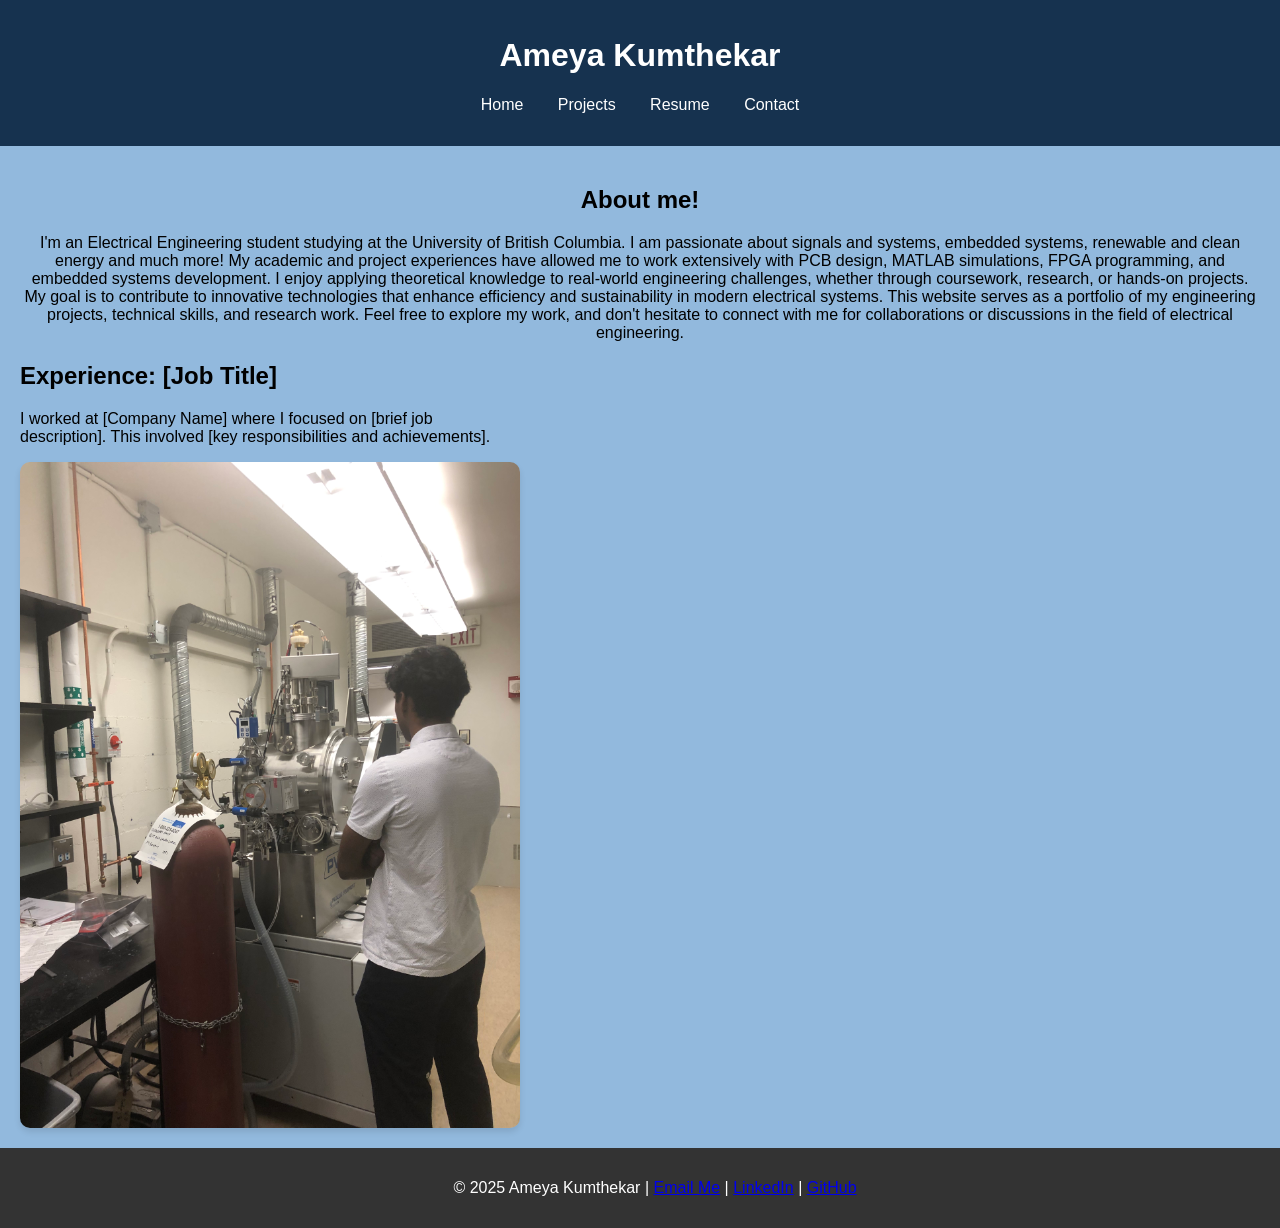
==== index.html @ 2d50091c "Update index.html" ====
<!DOCTYPE html>
<html lang="en">
<head>
    <meta charset="UTF-8">
    <meta name="viewport" content="width=device-width, initial-scale=1.0">
    <title>Ameya Kumthekar</title>
    <link rel="stylesheet" href="styles.css">
</head>
<body>
    <div id="navbar-container"></div>
<script src="script.js"></script>

    <main>
        <h2>About me!</h2>
        <p>I'm an Electrical Engineering student studying at the University of British Columbia. I am passionate about signals and systems, embedded systems, renewable and clean energy and much more! 
            My academic and project experiences have allowed me to work extensively with PCB design, MATLAB simulations, FPGA programming, and embedded systems development. I enjoy applying theoretical 
            knowledge to real-world engineering challenges, whether through coursework, research, or hands-on projects. My goal is to contribute to innovative technologies that enhance efficiency and sustainability in modern electrical systems.
        This website serves as a portfolio of my engineering projects, technical skills, and research work. Feel free to explore my work, and don't hesitate to connect with me for collaborations or discussions in the field of electrical engineering.</p>

    <div class="content-container">
        <div class="job-description">
            <h2>Experience: [Job Title]</h2>
            <p>I worked at [Company Name] where I focused on [brief job description]. 
               This involved [key responsibilities and achievements].</p>
        </div>

        <div class="slideshow-container">
            <img class="slide" src="IMG_4721.jpg" alt="Project 1">
            <img class="slide" src="IMG_6872.jpg" alt="Project 2">
            <img class="slide" src="IMG_7041.jpg" alt="Project 3">
            <img class="slide" src="FullSizeRender.jpg" alt="Project 3">
        </div>
    </div>


    </main>
    <footer>
    <p>&copy; 2025 Ameya Kumthekar | <a href="mailto:ameyakumthekar@gmail.com">Email Me</a> | 
        <a href="https://www.linkedin.com/in/ameya-kumthekar-7a590629b/" target="_blank">LinkedIn</a> | 
        <a href="https://github.com/Ameya-K0" target="_blank">GitHub</a>
    </p>
</footer>

</body>
</html>
---- styles.css ----
body {
    font-family: Arial, sans-serif;
    margin: 0;
    padding: 0;
    background-color: #92B9DD;
}

header {
    background: #16324F;
    color: white;
    padding: 1rem;
    text-align: center;
}

nav ul {
    list-style: none;
    padding: 0;
}

nav ul li {
    display: inline;
    margin: 0 15px;
}

nav ul li a {
    color: white;
    text-decoration: none;
}

main {
    padding: 20px;
    text-align: center;
}
.project {
    background: white;
    padding: 20px;
    margin: 20px auto;
    width: 80%;
    border-radius: 10px;
    box-shadow: 0px 4px 6px rgba(0, 0, 0, 0.1);
}

.project h2 {
    color: #333;
}

.project a {
    display: inline-block;
    margin-top: 10px;
    padding: 8px 12px;
    background: #007bff;
    color: white;
    text-decoration: none;
    border-radius: 5px;
}

.project a:hover {
    background: #0056b3;
}

.resume-button {
    display: inline-block;
    padding: 10px 15px;
    margin-top: 20px;
    background: #007bff;
    color: white;
    text-decoration: none;
    border-radius: 5px;
    font-size: 16px;
}

//styles for contact
.contact-info p {
    font-size: 18px;
}

.contact-info a {
    color: #007bff;
    text-decoration: none;
}

.contact-info a:hover {
    text-decoration: underline;
}

form {
    width: 60%;
    margin: 20px auto;
    display: flex;
    flex-direction: column;
}

label {
    font-weight: bold;
    margin-top: 10px;
}

input, textarea {
    width: 100%;
    padding: 8px;
    margin-top: 5px;
    border: 1px solid #ccc;
    border-radius: 5px;
}

button {
    margin-top: 10px;
    padding: 10px;
    background: #007bff;
    color: white;
    border: none;
    border-radius: 5px;
    cursor: pointer;
}

button:hover {
    background: #0056b3;
}


.resume-button:hover {
    background: #0056b3;
}
//footer
/* Ensure the page takes full height */
html, body {
    height: 100%;
    margin: 0;
    padding: 0;
    display: flex;
    flex-direction: column;
}

/* Make the main content push footer down */
main {
    flex: 1; /* This pushes the footer to the bottom */
}

/* Footer Styling */
footer {
    background: #333;
    color: white;
    text-align: center;
    padding: 15px;
    width: 100%;
}
//slideshow
/* Ensure the text and images are side by side */
.content-container {
    display: flex;
    align-items: center;
    justify-content: center;
    flex-wrap: wrap;
    gap: 40px; /* Adds spacing between text and images */
    margin: 40px;
}

/* Ensure the job description stays at 40% of the width */
.job-description {
    flex: 1;
    max-width: 40%;
    text-align: left;
}

/* Make sure the slideshow takes up 50% of the space */
.slideshow-container {
    flex: 1;
    max-width: 50%;
    text-align: center;
}

/* Slideshow Image Styling */
.slide {
    width: 100%;
    max-width: 500px;
    display: none; /* Hide all images initially */
    border-radius: 10px;
    box-shadow: 0px 4px 6px rgba(0, 0, 0, 0.1);
}

/* Show the first image */
.slide:first-child {
    display: block;
}
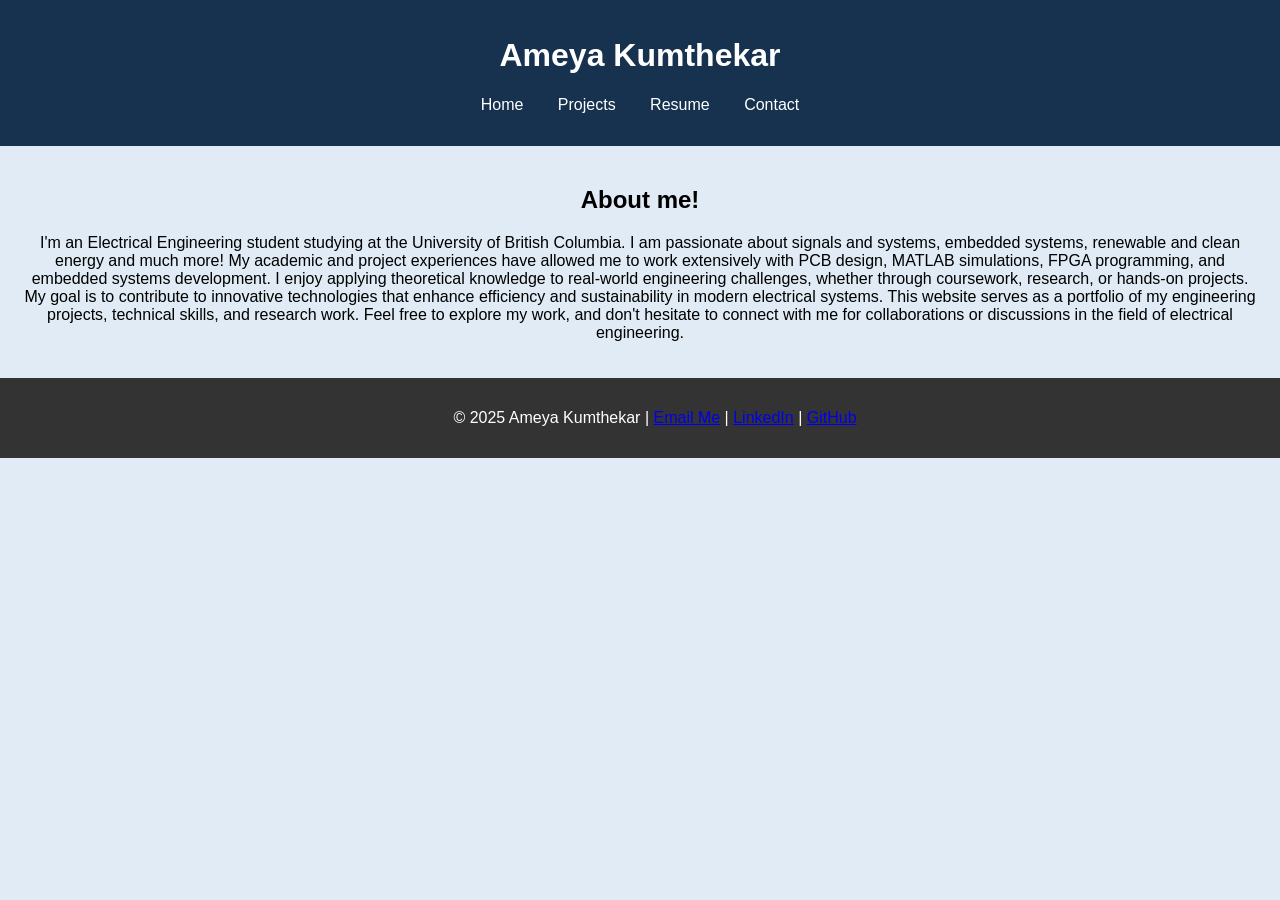
==== commit f55e945a: "Update index.html" ====
--- a/index.html
+++ b/index.html
@@ -17,20 +17,6 @@
             knowledge to real-world engineering challenges, whether through coursework, research, or hands-on projects. My goal is to contribute to innovative technologies that enhance efficiency and sustainability in modern electrical systems.
         This website serves as a portfolio of my engineering projects, technical skills, and research work. Feel free to explore my work, and don't hesitate to connect with me for collaborations or discussions in the field of electrical engineering.</p>
 
-    <div class="content-container">
-        <div class="job-description">
-            <h2>Experience: [Job Title]</h2>
-            <p>I worked at [Company Name] where I focused on [brief job description]. 
-               This involved [key responsibilities and achievements].</p>
-        </div>
-
-        <div class="slideshow-container">
-            <img class="slide" src="IMG_4721.jpg" alt="Project 1">
-            <img class="slide" src="IMG_6872.jpg" alt="Project 2">
-            <img class="slide" src="IMG_7041.jpg" alt="Project 3">
-            <img class="slide" src="FullSizeRender.jpg" alt="Project 3">
-        </div>
-    </div>
 
 
     </main>
--- a/styles.css
+++ b/styles.css
@@ -2,7 +2,7 @@
     font-family: Arial, sans-serif;
     margin: 0;
     padding: 0;
-    background-color: #92B9DD;
+    background-color: #E0EBF5;
 }
 
 header {
@@ -144,41 +144,4 @@
     padding: 15px;
     width: 100%;
 }
-//slideshow
-/* Ensure the text and images are side by side */
-.content-container {
-    display: flex;
-    align-items: center;
-    justify-content: center;
-    flex-wrap: wrap;
-    gap: 40px; /* Adds spacing between text and images */
-    margin: 40px;
-}
 
-/* Ensure the job description stays at 40% of the width */
-.job-description {
-    flex: 1;
-    max-width: 40%;
-    text-align: left;
-}
-
-/* Make sure the slideshow takes up 50% of the space */
-.slideshow-container {
-    flex: 1;
-    max-width: 50%;
-    text-align: center;
-}
-
-/* Slideshow Image Styling */
-.slide {
-    width: 100%;
-    max-width: 500px;
-    display: none; /* Hide all images initially */
-    border-radius: 10px;
-    box-shadow: 0px 4px 6px rgba(0, 0, 0, 0.1);
-}
-
-/* Show the first image */
-.slide:first-child {
-    display: block;
-}
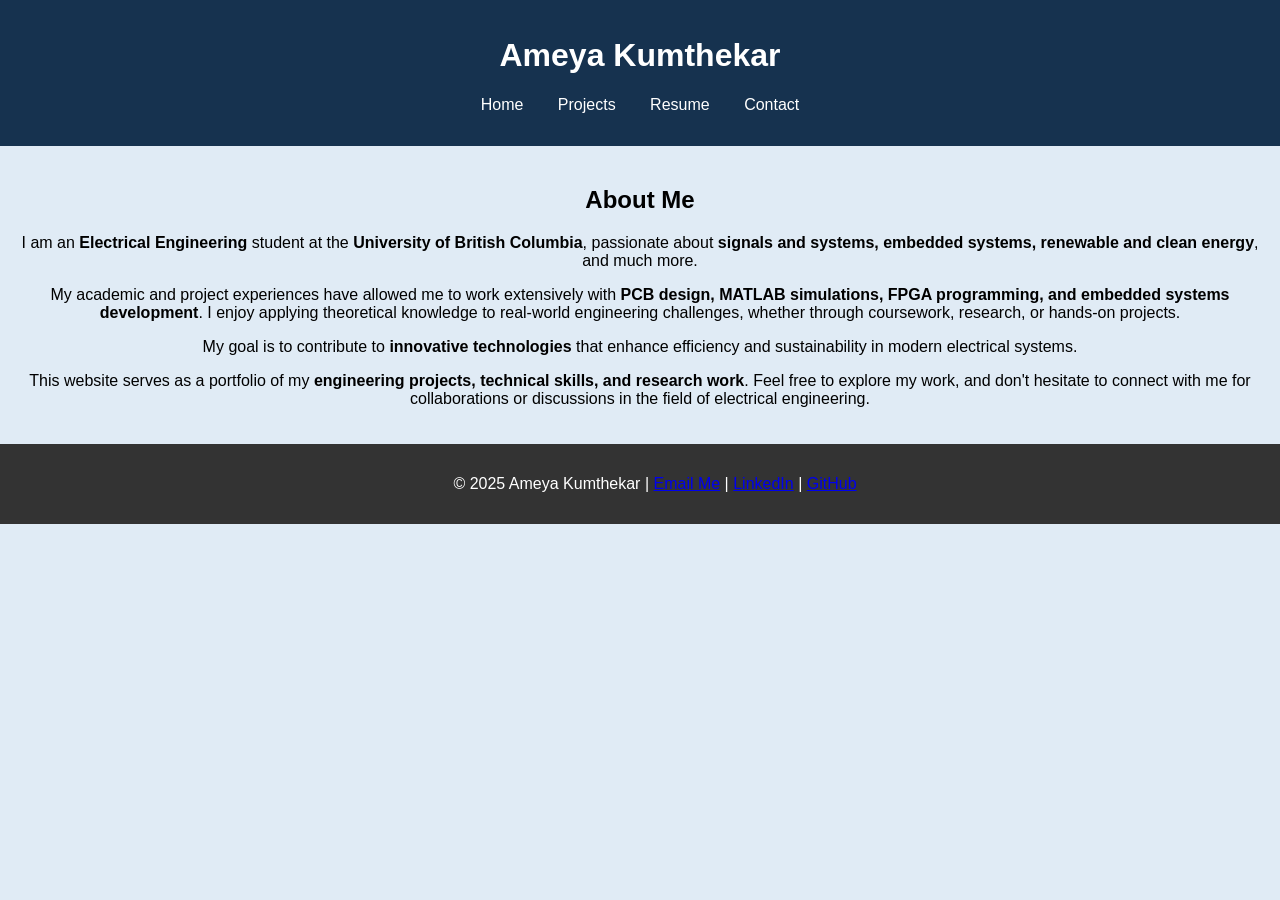
==== commit 6b1c88a8: "Update index.html" ====
--- a/index.html
+++ b/index.html
@@ -11,13 +11,24 @@
 <script src="script.js"></script>
 
     <main>
-        <h2>About me!</h2>
-        <p>I'm an Electrical Engineering student studying at the University of British Columbia. I am passionate about signals and systems, embedded systems, renewable and clean energy and much more! 
-            My academic and project experiences have allowed me to work extensively with PCB design, MATLAB simulations, FPGA programming, and embedded systems development. I enjoy applying theoretical 
-            knowledge to real-world engineering challenges, whether through coursework, research, or hands-on projects. My goal is to contribute to innovative technologies that enhance efficiency and sustainability in modern electrical systems.
-        This website serves as a portfolio of my engineering projects, technical skills, and research work. Feel free to explore my work, and don't hesitate to connect with me for collaborations or discussions in the field of electrical engineering.</p>
+        <div class="about-me">
+    <h2>About Me</h2>
+    <p>
+        I am an <strong>Electrical Engineering</strong> student at the <strong>University of British Columbia</strong>, passionate about <strong>signals and systems, embedded systems, renewable and clean energy</strong>, and much more.
+    </p>
 
+    <p>
+        My academic and project experiences have allowed me to work extensively with <strong>PCB design, MATLAB simulations, FPGA programming, and embedded systems development</strong>. I enjoy applying theoretical knowledge to real-world engineering challenges, whether through coursework, research, or hands-on projects.
+    </p>
 
+    <p>
+        My goal is to contribute to <strong>innovative technologies</strong> that enhance efficiency and sustainability in modern electrical systems.
+    </p>
+
+    <p>
+        This website serves as a portfolio of my <strong>engineering projects, technical skills, and research work</strong>. Feel free to explore my work, and don't hesitate to connect with me for collaborations or discussions in the field of electrical engineering.
+    </p>
+</div>
 
     </main>
     <footer>
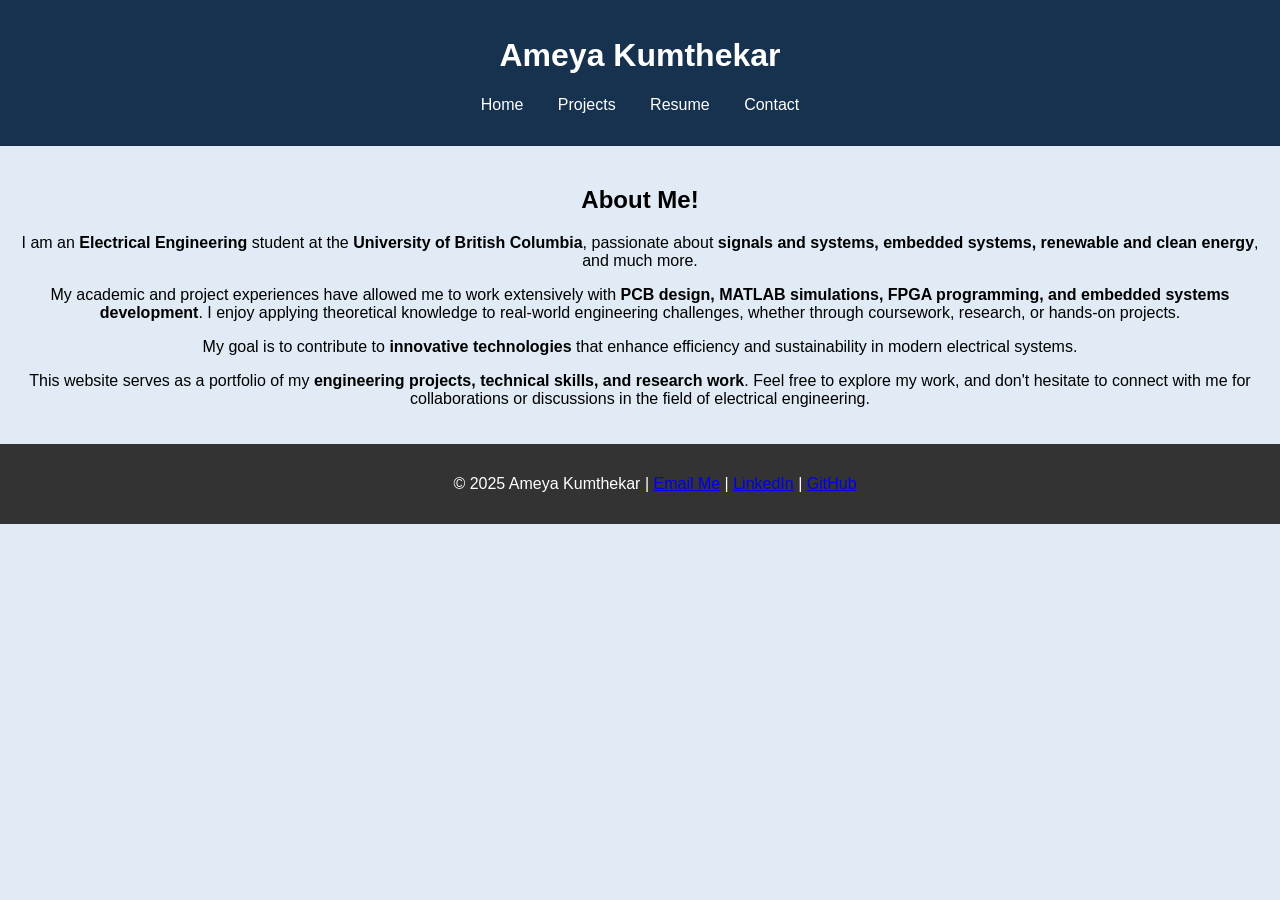
==== commit 65a70ccc: "Update index.html" ====
--- a/index.html
+++ b/index.html
@@ -12,7 +12,7 @@
 
     <main>
         <div class="about-me">
-    <h2>About Me</h2>
+    <h2>About Me!</h2>
     <p>
         I am an <strong>Electrical Engineering</strong> student at the <strong>University of British Columbia</strong>, passionate about <strong>signals and systems, embedded systems, renewable and clean energy</strong>, and much more.
     </p>
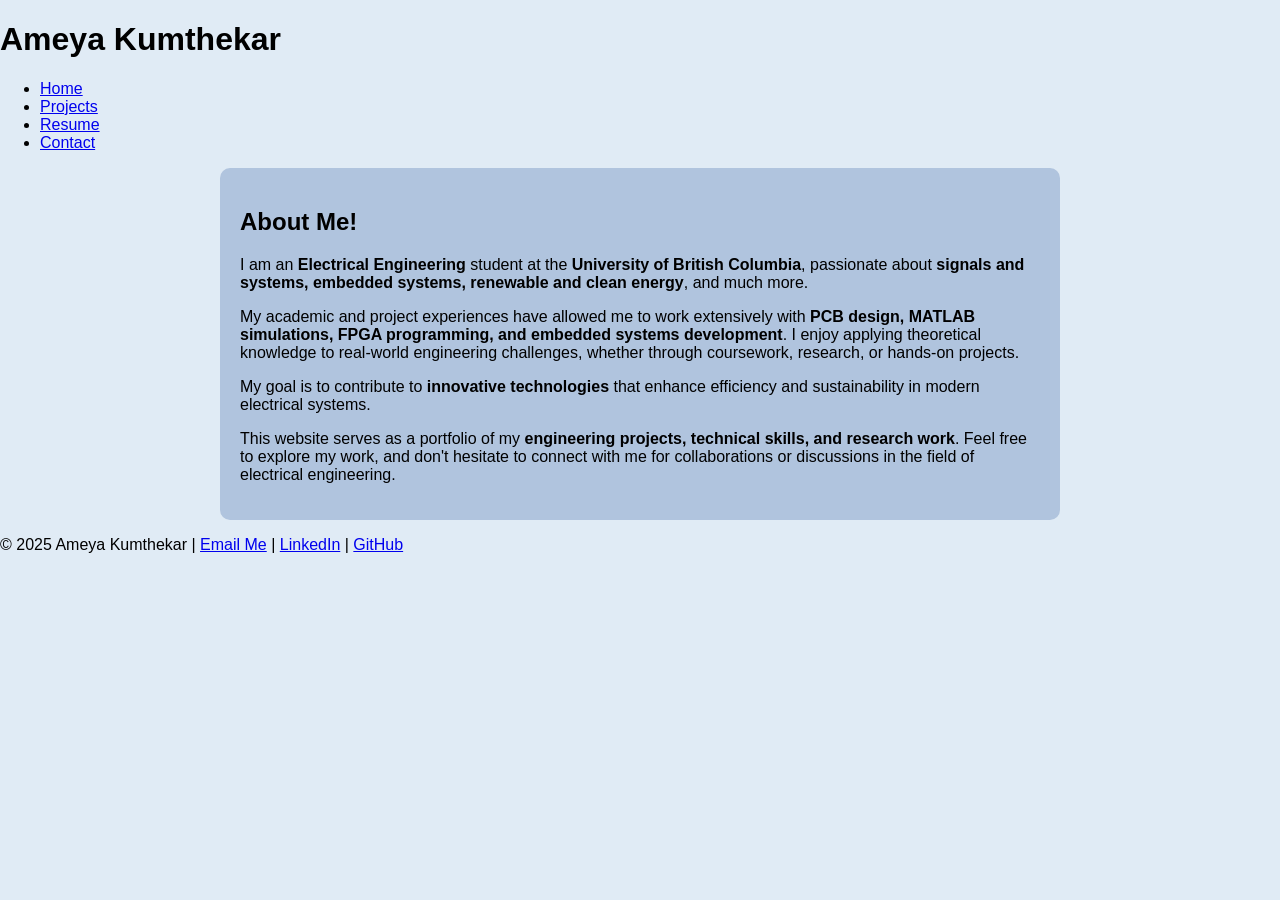
==== commit e9b24de0: "Update index.html" ====
--- a/index.html
+++ b/index.html
@@ -11,7 +11,7 @@
 <script src="script.js"></script>
 
     <main>
-        <div class="about-me">
+        <div class="about-container">
     <h2>About Me!</h2>
     <p>
         I am an <strong>Electrical Engineering</strong> student at the <strong>University of British Columbia</strong>, passionate about <strong>signals and systems, embedded systems, renewable and clean energy</strong>, and much more.
--- a/styles.css
+++ b/styles.css
@@ -4,7 +4,13 @@
     padding: 0;
     background-color: #E0EBF5;
 }
-
+.about-container {
+    max-width: 800px;  /* Adjust width as needed */
+    margin: 0 auto;    /* Centers the section */
+    padding: 20px;     /* Adds spacing inside */
+    background-color: #B0C4DE; /* Light blue background (same as before) */
+    border-radius: 10px; /* Rounded corners for a cleaner look */
+    text-ali
 header {
     background: #16324F;
     color: white;
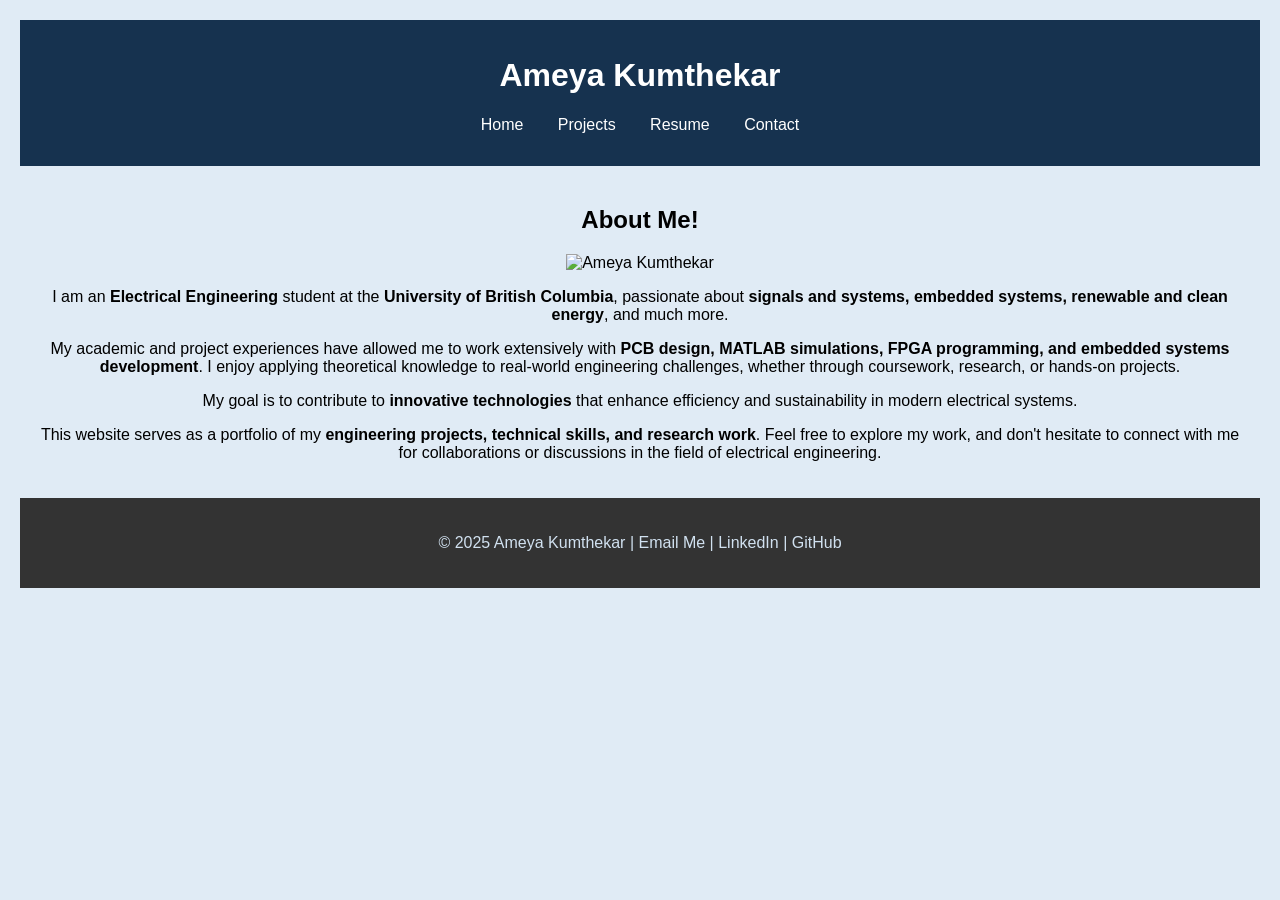
==== commit af9793fc: "Update index.html" ====
--- a/index.html
+++ b/index.html
@@ -13,6 +13,12 @@
     <main>
         <div class="about-container">
     <h2>About Me!</h2>
+    
+    <!-- Profile Picture -->
+    <div class="profile-image-container">
+        <img src="images/profile.jpg" alt="Ameya Kumthekar" class="profile-image">
+    </div>
+
     <p>
         I am an <strong>Electrical Engineering</strong> student at the <strong>University of British Columbia</strong>, passionate about <strong>signals and systems, embedded systems, renewable and clean energy</strong>, and much more.
     </p>
@@ -30,6 +36,7 @@
     </p>
 </div>
 
+
     </main>
     <footer>
     <p>&copy; 2025 Ameya Kumthekar | <a href="mailto:ameyakumthekar@gmail.com">Email Me</a> | 
--- a/styles.css
+++ b/styles.css
@@ -1,20 +1,15 @@
 body {
     font-family: Arial, sans-serif;
-    margin: 0;
-    padding: 0;
+    margin: 0 auto;
+    padding: 20px;
+
     background-color: #E0EBF5;
 }
-.about-container {
-    max-width: 800px;  /* Adjust width as needed */
-    margin: 0 auto;    /* Centers the section */
-    padding: 20px;     /* Adds spacing inside */
-    background-color: #B0C4DE; /* Light blue background (same as before) */
-    border-radius: 10px; /* Rounded corners for a cleaner look */
-    text-ali
 header {
     background: #16324F;
     color: white;
     padding: 1rem;
+    max-width: 100%;
     text-align: center;
 }
 
@@ -133,6 +128,7 @@
     height: 100%;
     margin: 0;
     padding: 0;
+    max-width: 1600px;
     display: flex;
     flex-direction: column;
 }
@@ -143,11 +139,103 @@
 }
 
 /* Footer Styling */
+/* Footer Styling */
 footer {
     background: #333;
-    color: white;
-    text-align: center;
-    padding: 15px;
+    color: #D1E1F0; /* Change text color to D1E1F0 */
+    text-align: center;
+    padding: 20px 0; /* Increase vertical padding */
     width: 100%;
-}
-
+    min-height: 50px; /* Ensures proper height */
+    display: flex;
+    align-items: center; /* Centers content vertically */
+    justify-content: center; /* Centers content horizontally */
+    font-size: 16px; /* Increase readability */
+}
+
+/* Ensure footer links are always #D1E1F0 */
+footer a {
+    color: #D1E1F0 !important;  /* Force color for links */
+    text-decoration: none; /* Remove underline */
+}
+
+/* Change link color on hover */
+footer a:hover {
+    text-decoration: underline;
+    color: #B0C4DE; /* Slightly lighter blue when hovering */
+}
+
+/* Prevent visited links from turning purple */
+footer a:visited {
+    color: #D1E1F0 !important;
+}
+
+//Slideshow
+/* Slideshow container */
+.slideshow-container {
+    position: relative;
+    max-width: 600px;  /* Adjust width as needed */
+    margin: auto;
+    text-align: center;
+}
+
+/* Slideshow Images */
+.slide-image {
+    width: 50%;  /* Adjust image size */
+    max-height: 300px; /* Set max height to avoid large images */
+    object-fit: contain; /* Ensures images maintain aspect ratio */
+    border-radius: 10px;
+    box-shadow: 0px 4px 6px rgba(0, 0, 0, 0.1);
+}
+
+/* Ensure all slides are hidden by default */
+.slide {
+    display: none;
+}
+
+/* Only display the first slide on load */
+.slide:first-child {
+    display: block;
+}
+
+/* Navigation Arrows */
+.prev, .next {
+    position: absolute;
+    top: 50%;
+    transform: translateY(-50%);
+    font-size: 24px;
+    font-weight: bold;
+    color: white;
+    background-color: rgba(0, 0, 0, 0.5);
+    padding: 10px;
+    border-radius: 5px;
+    cursor: pointer;
+    transition: 0.3s;
+    user-select: none;
+}
+
+/* Move arrows closer to the images */
+.prev {
+    left: 50px; /* Adjust for better positioning */
+}
+
+.next {
+    right: 10px; /* Adjust for better positioning */
+}
+
+/* Hover effect */
+.prev:hover, .next:hover {
+    background-color: rgba(0, 0, 0, 0.8);
+}
+
+/* Add fade animation */
+.fade {
+    animation: fadeEffect 1s ease-in-out;
+}
+
+
+
+@keyframes fadeEffect {
+    from { opacity: 0.4; }
+    to { opacity: 1; }
+}
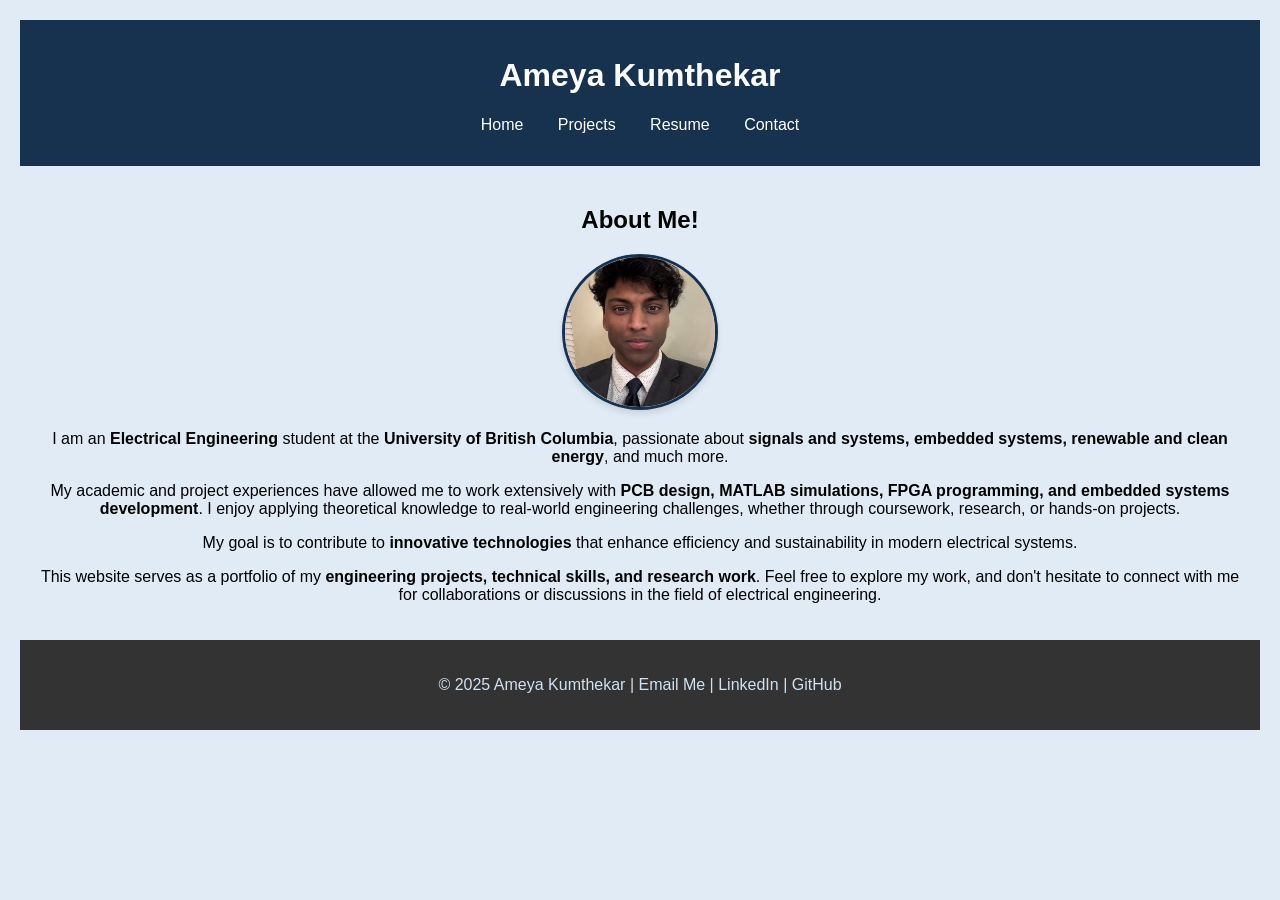
==== commit ac9af38f: "Update index.html" ====
--- a/index.html
+++ b/index.html
@@ -16,7 +16,7 @@
     
     <!-- Profile Picture -->
     <div class="profile-image-container">
-        <img src="images/profile.jpg" alt="Ameya Kumthekar" class="profile-image">
+        <img src="IMG_7913.jpg" alt="Ameya Kumthekar" class="profile-image">
     </div>
 
     <p>
--- a/styles.css
+++ b/styles.css
@@ -239,3 +239,20 @@
     from { opacity: 0.4; }
     to { opacity: 1; }
 }
+
+/* Profile Image Container */
+.profile-image-container {
+    text-align: center;
+    margin-bottom: 15px;
+}
+
+/* Profile Image Styling */
+.profile-image {
+    width: 150px;  /* Adjust size as needed */
+    height: 150px;
+    border-radius: 50%; /* Makes it circular */
+    object-fit: cover; /* Ensures proper cropping */
+    border: 3px solid #16324F; /* Adds a nice border */
+    box-shadow: 0px 4px 6px rgba(0, 0, 0, 0.1); /* Adds a slight shadow */
+}
+
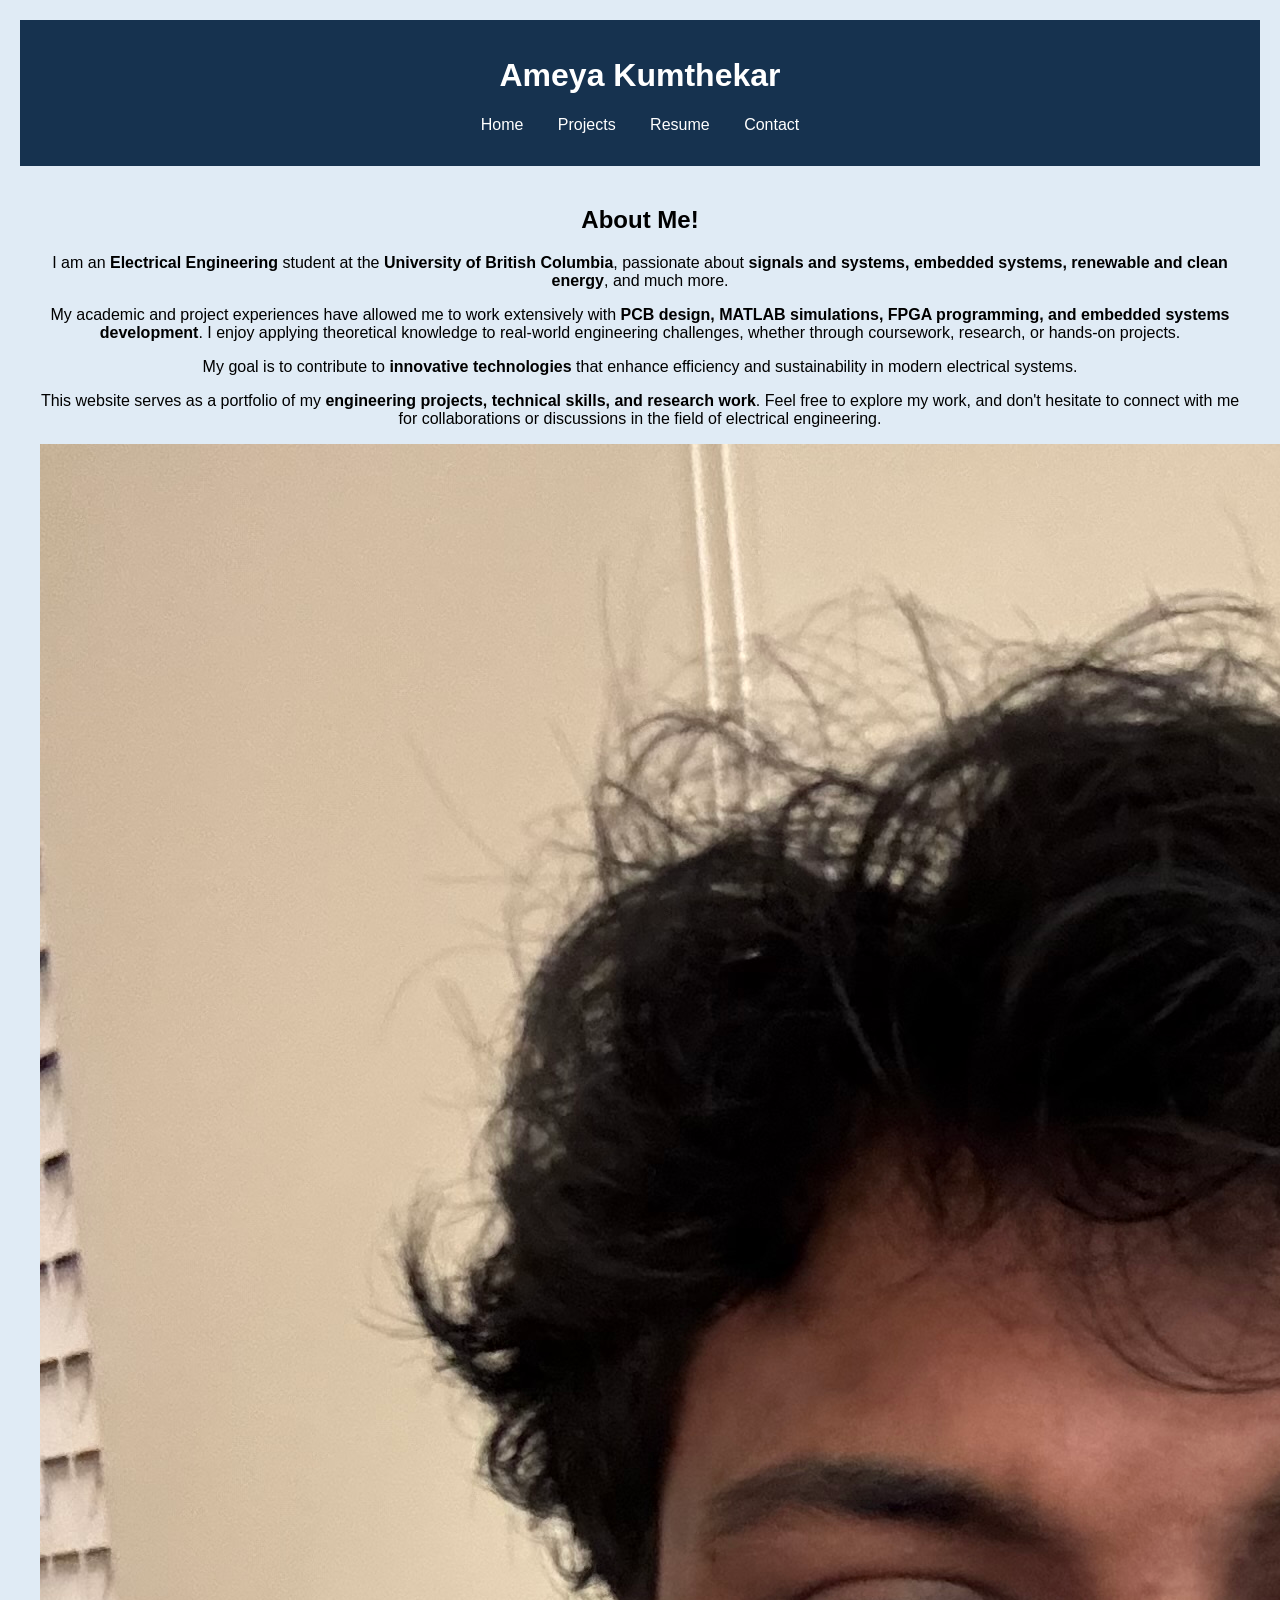
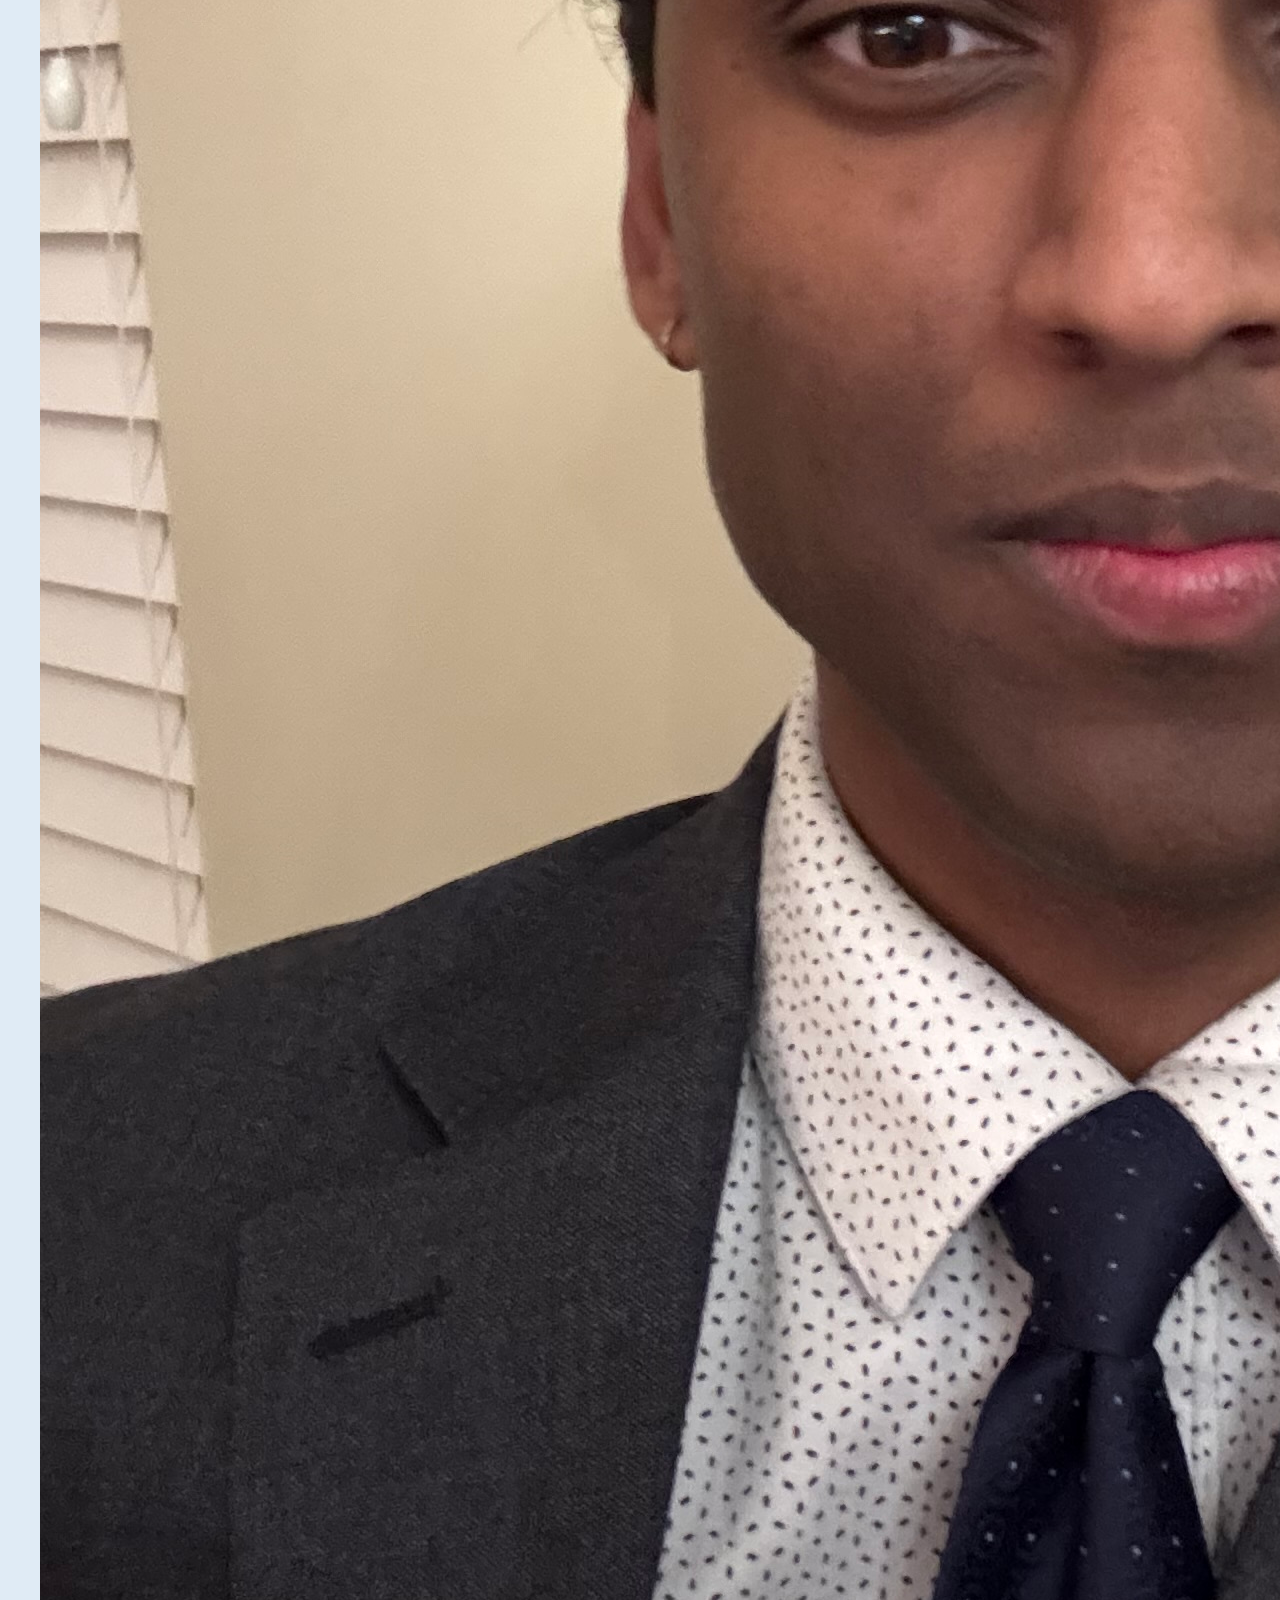
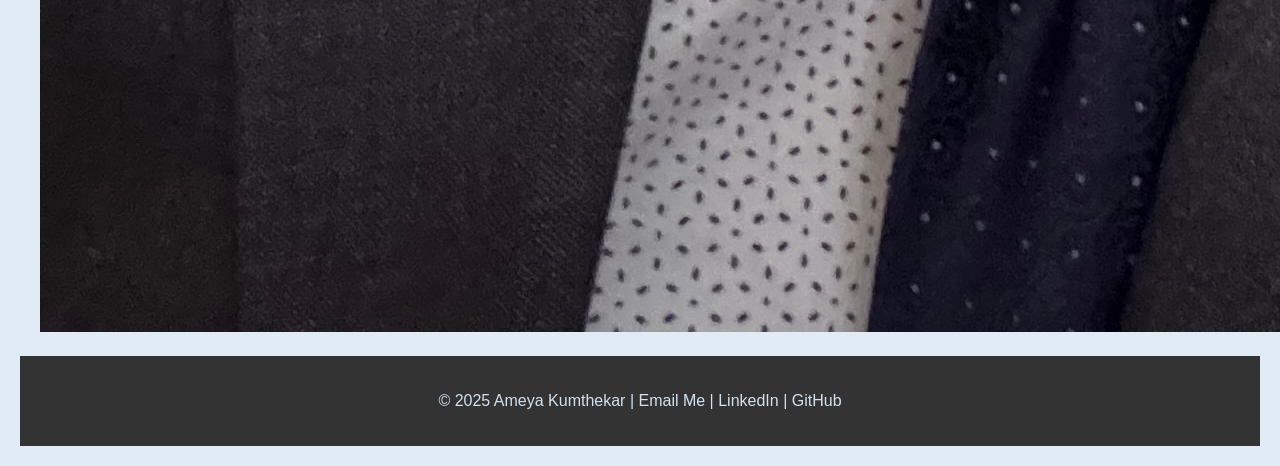
==== commit dfcdae4b: "Update index.html" ====
--- a/index.html
+++ b/index.html
@@ -12,29 +12,32 @@
 
     <main>
         <div class="about-container">
-    <h2>About Me!</h2>
-    
-    <!-- Profile Picture -->
-    <div class="profile-image-container">
-        <img src="IMG_7913.jpg" alt="Ameya Kumthekar" class="profile-image">
+    <div class="about-text">
+        <h2>About Me!</h2>
+        <p>
+            I am an <strong>Electrical Engineering</strong> student at the <strong>University of British Columbia</strong>, 
+            passionate about <strong>signals and systems, embedded systems, renewable and clean energy</strong>, and much more.
+        </p>
+        <p>
+            My academic and project experiences have allowed me to work extensively with <strong>PCB design, MATLAB simulations, 
+            FPGA programming, and embedded systems development</strong>. I enjoy applying theoretical knowledge to real-world 
+            engineering challenges, whether through coursework, research, or hands-on projects.
+        </p>
+        <p>
+            My goal is to contribute to <strong>innovative technologies</strong> that enhance efficiency and sustainability in 
+            modern electrical systems.
+        </p>
+        <p>
+            This website serves as a portfolio of my <strong>engineering projects, technical skills, and research work</strong>. 
+            Feel free to explore my work, and don't hesitate to connect with me for collaborations or discussions in the field 
+            of electrical engineering.
+        </p>
     </div>
+    <div class="about-image">
+        <img src="IMG_7913.jpg" alt="Ameya Kumthekar">
+    </div>
+</div>
 
-    <p>
-        I am an <strong>Electrical Engineering</strong> student at the <strong>University of British Columbia</strong>, passionate about <strong>signals and systems, embedded systems, renewable and clean energy</strong>, and much more.
-    </p>
-
-    <p>
-        My academic and project experiences have allowed me to work extensively with <strong>PCB design, MATLAB simulations, FPGA programming, and embedded systems development</strong>. I enjoy applying theoretical knowledge to real-world engineering challenges, whether through coursework, research, or hands-on projects.
-    </p>
-
-    <p>
-        My goal is to contribute to <strong>innovative technologies</strong> that enhance efficiency and sustainability in modern electrical systems.
-    </p>
-
-    <p>
-        This website serves as a portfolio of my <strong>engineering projects, technical skills, and research work</strong>. Feel free to explore my work, and don't hesitate to connect with me for collaborations or discussions in the field of electrical engineering.
-    </p>
-</div>
 
 
     </main>
